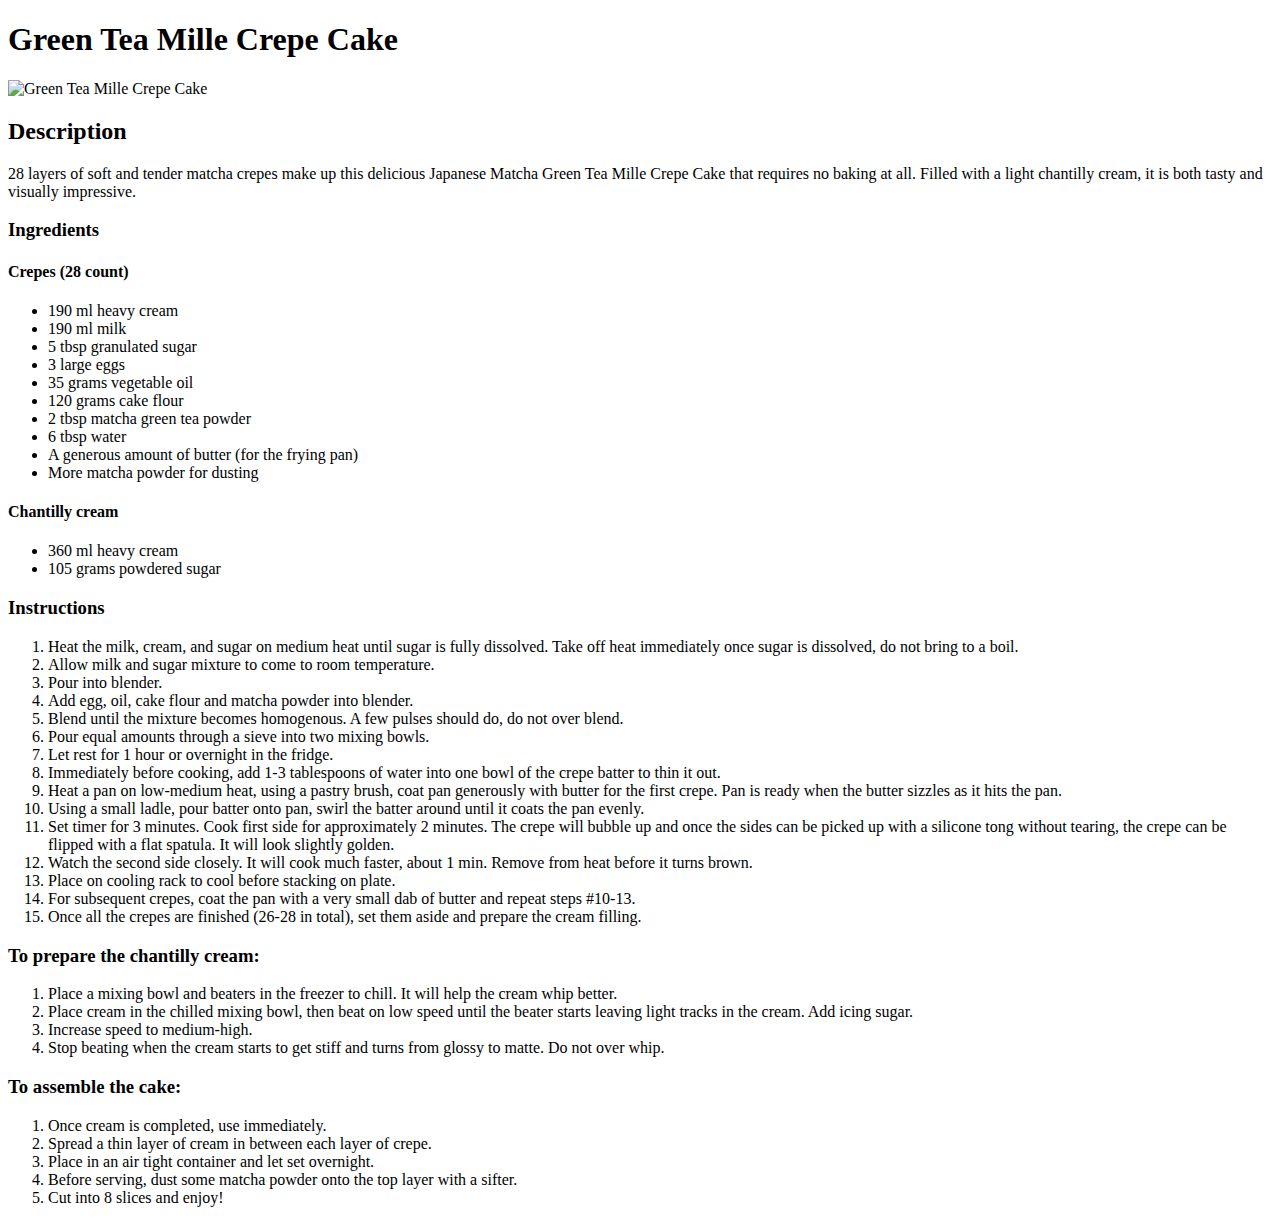
==== recipes/green-tea-mille-crepe-cake.html @ 28a43624 "Edit pesto-lasagna.html and takoyaki.html?" ====
<!DOCTYPE html>
<html lang="en">
  <head>
    <meta charset="UTF-8">
    <title>Green Tea Mille Crepe Cake</title>
  </head>

  <body>
    <h1>Green Tea Mille Crepe Cake</h1>
    <img src="https://www.indulgewithmimi.com/wp-content/uploads/2018/10/matcha-green-tea-mille-pancake-crepe-cake-japanese-1-735x735.jpg" alt="Green Tea Mille Crepe Cake">
    <h2>Description</h2>
    <p>28 layers of soft and tender matcha crepes make up this delicious Japanese Matcha Green Tea Mille Crepe Cake that requires no baking at all. Filled with a light chantilly cream, it is both tasty and visually impressive.</p>

    <h3>Ingredients</h3>
    <h4>Crepes (28 count)</h4>
    <ul>
        <li>190 ml heavy cream</li>
        <li>190 ml milk</li>
        <li>5 tbsp granulated sugar</li>
        <li>3 large eggs</li>
        <li>35 grams vegetable oil</li>
        <li>120 grams cake flour</li>
        <li>2 tbsp matcha green tea powder</li>
        <li>6 tbsp water</li>
        <li>A generous amount of butter (for the frying pan)</li>
        <li>More matcha powder for dusting</li>
    </ul>

    <h4>Chantilly cream</h4>
    <ul>
        <li>360 ml heavy cream</li>
        <li>105 grams powdered sugar</li>
    </ul>

    <h3>Instructions</h3>
    <ol>
        <li>Heat the milk, cream, and sugar on medium heat until sugar is fully dissolved. Take off heat immediately once sugar is dissolved, do not bring to a boil.</li>
        <li>Allow milk and sugar mixture to come to room temperature.</li>
        <li>Pour into blender.</li>
        <li>Add egg, oil, cake flour and matcha powder into blender.</li>
        <li>Blend until the mixture becomes homogenous. A few pulses should do, do not over blend.</li>
        <li>Pour equal amounts through a sieve into two mixing bowls.</li>
        <li>Let rest for 1 hour or overnight in the fridge.</li>
        <li>Immediately before cooking, add 1-3 tablespoons of water into one bowl of the crepe batter to thin it out.</li>
        <li>Heat a pan on low-medium heat, using a pastry brush, coat pan generously with butter for the first crepe. Pan is ready when the butter sizzles as it hits the pan. </li>
        <li>Using a small ladle, pour batter onto pan, swirl the batter around until it coats the pan evenly.</li>
        <li>Set timer for 3 minutes. Cook first side for approximately 2 minutes. The crepe will bubble up and once the sides can be picked up with a silicone tong without tearing, the crepe can be flipped with a flat spatula. It will look slightly golden.</li>
        <li>Watch the second side closely. It will cook much faster, about 1 min. Remove from heat before it turns brown.</li>
        <li>Place on cooling rack to cool before stacking on plate.</li>
        <li>For subsequent crepes, coat the pan with a very small dab of butter and repeat steps #10-13.</li>
        <li>Once all the crepes are finished (26-28 in total), set them aside and prepare the cream filling.</li>
    </ol>

    <h3>To prepare the chantilly cream:</h3> 
    <ol>
        <li>Place a mixing bowl and beaters in the freezer to chill. It will help the cream whip better.</li>
        <li>Place cream in the chilled mixing bowl, then beat on low speed until the beater starts leaving light tracks in the cream. Add icing sugar.</li>
        <li>Increase speed to medium-high.</li>
        <li>Stop beating when the cream starts to get stiff and turns from glossy to matte. Do not over whip.</li>
    </ol>

    <h3>To assemble the cake:</h3>
    <ol>
        <li>Once cream is completed, use immediately.</li>
        <li>Spread a thin layer of cream in between each layer of crepe.</li>
        <li>Place in an air tight container and let set overnight.</li>
        <li>Before serving, dust some matcha powder onto the top layer with a sifter. </li>
        <li>Cut into 8 slices and enjoy!</li>
    </ol>
  </body>
</html>
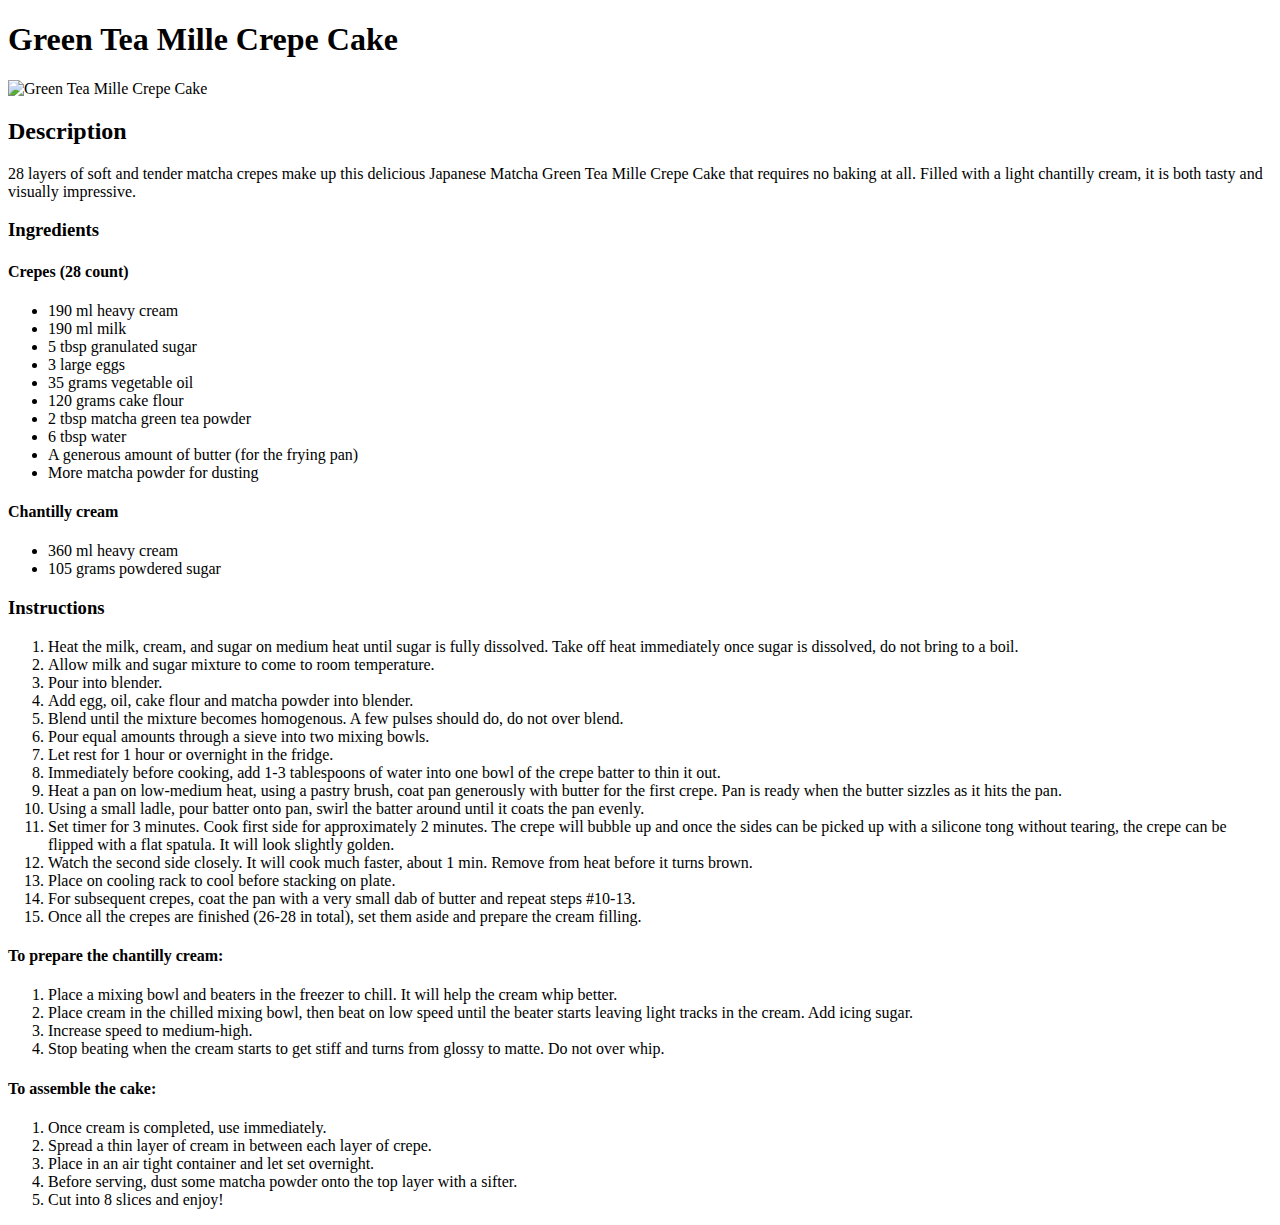
==== commit 71ca0767: "Edit green-tea-mille-crepe-cake.html" ====
--- a/recipes/green-tea-mille-crepe-cake.html
+++ b/recipes/green-tea-mille-crepe-cake.html
@@ -51,7 +51,7 @@
         <li>Once all the crepes are finished (26-28 in total), set them aside and prepare the cream filling.</li>
     </ol>
 
-    <h3>To prepare the chantilly cream:</h3> 
+    <h4>To prepare the chantilly cream:</h4> 
     <ol>
         <li>Place a mixing bowl and beaters in the freezer to chill. It will help the cream whip better.</li>
         <li>Place cream in the chilled mixing bowl, then beat on low speed until the beater starts leaving light tracks in the cream. Add icing sugar.</li>
@@ -59,7 +59,7 @@
         <li>Stop beating when the cream starts to get stiff and turns from glossy to matte. Do not over whip.</li>
     </ol>
 
-    <h3>To assemble the cake:</h3>
+    <h4>To assemble the cake:</h4>
     <ol>
         <li>Once cream is completed, use immediately.</li>
         <li>Spread a thin layer of cream in between each layer of crepe.</li>
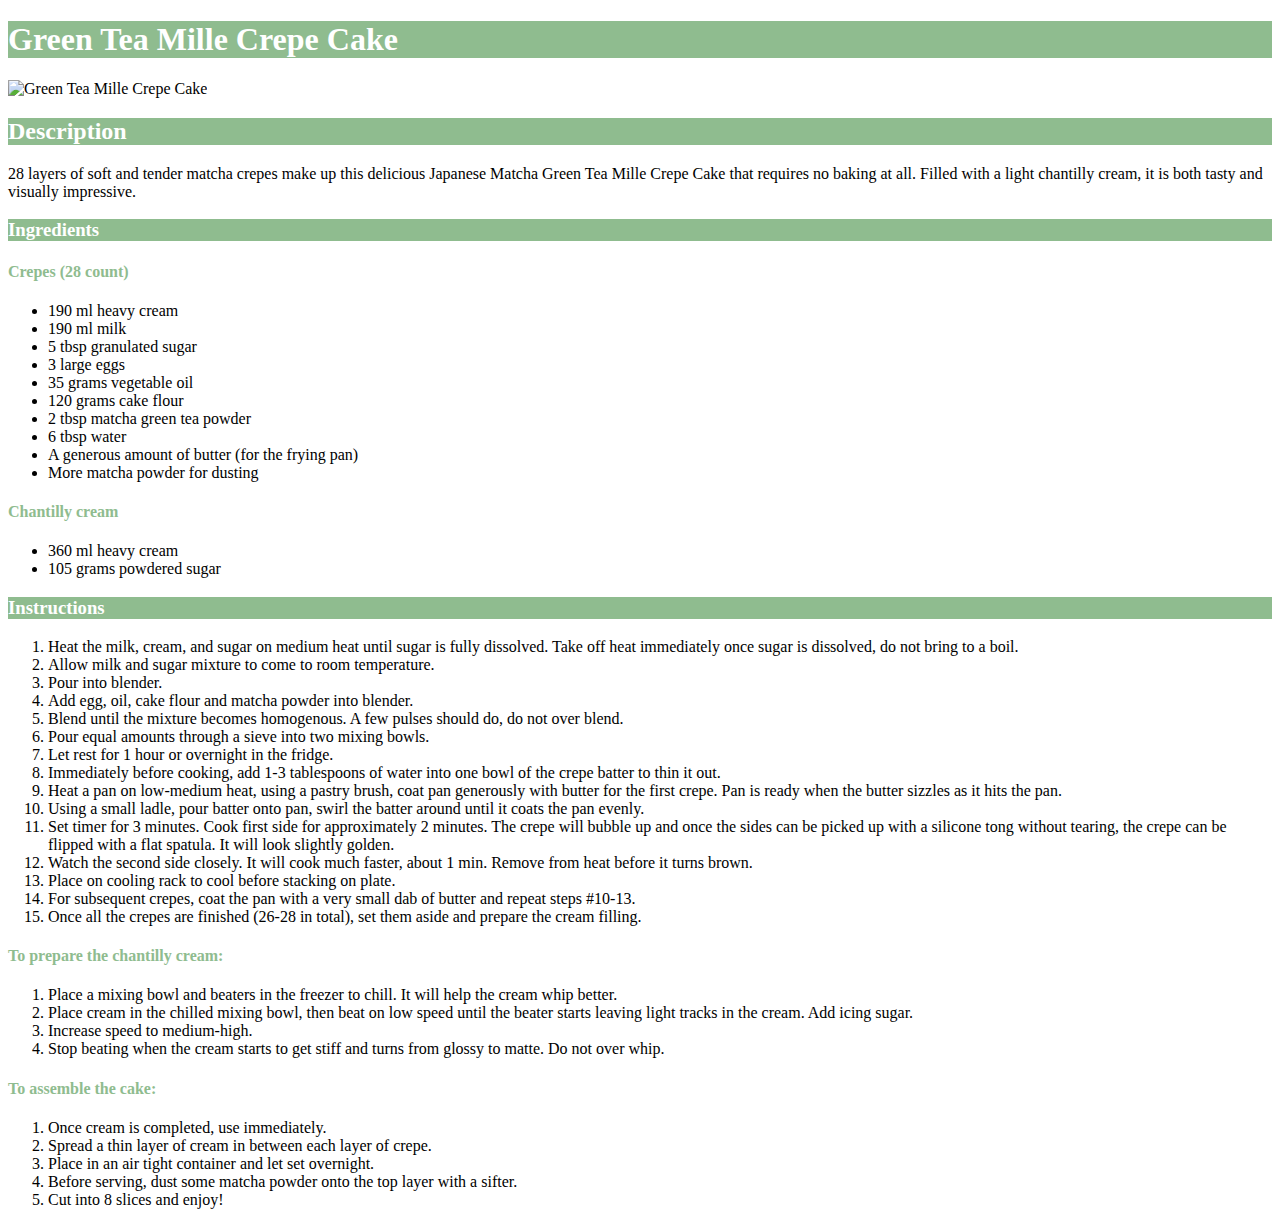
==== commit c417a6b5: "Edit style.css and all HTML files" ====
--- a/recipes/green-tea-mille-crepe-cake.html
+++ b/recipes/green-tea-mille-crepe-cake.html
@@ -3,15 +3,21 @@
   <head>
     <meta charset="UTF-8">
     <title>Green Tea Mille Crepe Cake</title>
+    <link rel="stylesheet" href="style.css">
+    <style>
+        h4 {
+            color: darkseagreen;
+        }
+    </style>
   </head>
 
   <body>
-    <h1>Green Tea Mille Crepe Cake</h1>
+    <h1 class="mille">Green Tea Mille Crepe Cake</h1>
     <img src="https://www.indulgewithmimi.com/wp-content/uploads/2018/10/matcha-green-tea-mille-pancake-crepe-cake-japanese-1-735x735.jpg" alt="Green Tea Mille Crepe Cake">
-    <h2>Description</h2>
+    <h2 class="mille">Description</h2>
     <p>28 layers of soft and tender matcha crepes make up this delicious Japanese Matcha Green Tea Mille Crepe Cake that requires no baking at all. Filled with a light chantilly cream, it is both tasty and visually impressive.</p>
 
-    <h3>Ingredients</h3>
+    <h3 class="mille">Ingredients</h3>
     <h4>Crepes (28 count)</h4>
     <ul>
         <li>190 ml heavy cream</li>
@@ -32,7 +38,7 @@
         <li>105 grams powdered sugar</li>
     </ul>
 
-    <h3>Instructions</h3>
+    <h3 class="mille">Instructions</h3>
     <ol>
         <li>Heat the milk, cream, and sugar on medium heat until sugar is fully dissolved. Take off heat immediately once sugar is dissolved, do not bring to a boil.</li>
         <li>Allow milk and sugar mixture to come to room temperature.</li>
--- a/recipes/style.css
+++ b/recipes/style.css
@@ -0,0 +1,19 @@
+.pesto,
+.tako,
+.mille {
+    color: white;
+    font-family: 'Times New Roman', Times, serif;
+}
+
+.pesto {
+    background-color: darkolivegreen;
+}
+
+.tako {
+    background-color: #DDAB6F;
+}
+
+.mille {
+    background-color: darkseagreen;
+}
+
